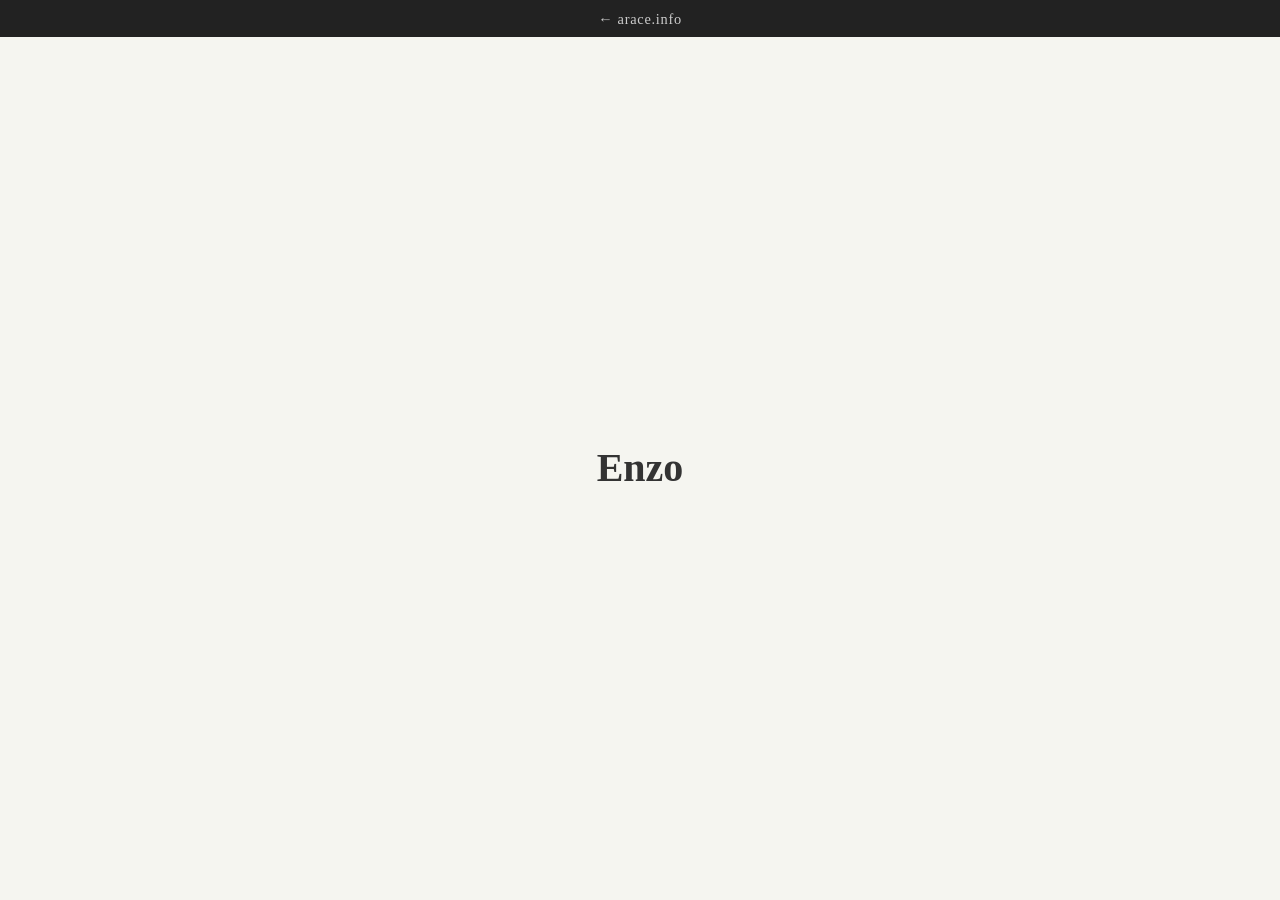
==== index.html @ bf6a6aeb "Add arace.info back-banner to index page" ====
<!DOCTYPE html>
<html lang="en">
  <head>
    <meta charset="UTF-8" />
    <meta name="viewport" content="width=device-width, initial-scale=1.0" />
    <title>Enzo</title>
    <style>
      * { margin: 0; padding: 0; box-sizing: border-box; }
      body { font-family: Georgia, serif; background: #f5f5f0; color: #222; }
      .banner { background: #222; text-align: center; padding: 0.6rem 1rem; }
      .banner a { color: #ccc; font-size: 0.9rem; text-decoration: none; letter-spacing: 0.05em; }
      .banner a:hover { color: #fff; }
      main { display: flex; align-items: center; justify-content: center; min-height: calc(100vh - 2.5rem); }
      h1 { font-size: 2.5rem; color: #333; }
    </style>
  </head>
  <body>
    <div class="banner"><a href="https://arace.info">← arace.info</a></div>
    <main><h1>Enzo</h1></main>
  </body>
</html>
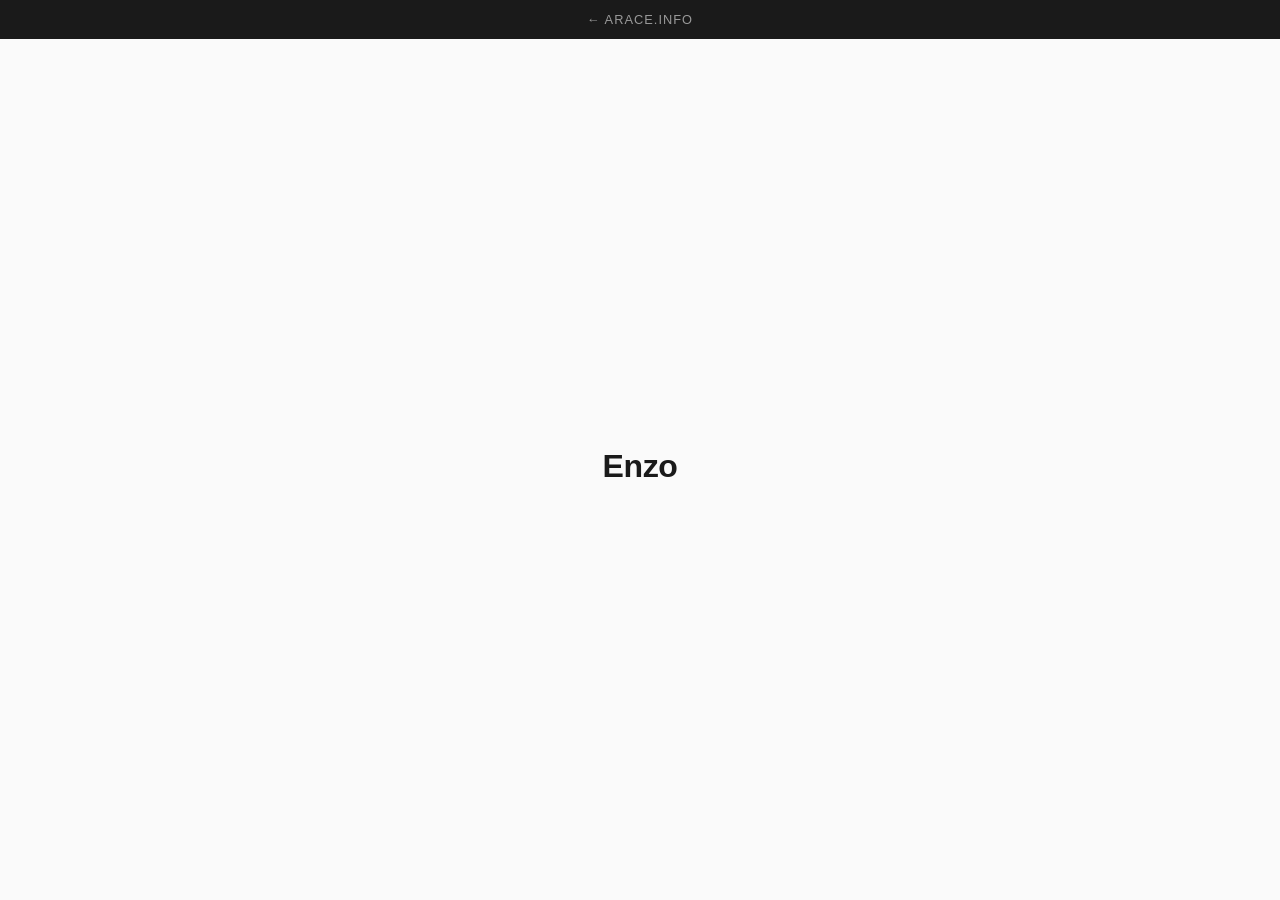
==== commit c17e76cf: "Modernize design to match site family" ====
--- a/index.html
+++ b/index.html
@@ -4,14 +4,44 @@
     <meta charset="UTF-8" />
     <meta name="viewport" content="width=device-width, initial-scale=1.0" />
     <title>Enzo</title>
+    <script async src="https://www.googletagmanager.com/gtag/js?id=G-S3GWP5C7QL"></script>
+    <script>
+      window.dataLayer = window.dataLayer || [];
+      function gtag(){dataLayer.push(arguments);}
+      gtag('js', new Date());
+      gtag('config', 'G-S3GWP5C7QL');
+    </script>
     <style>
-      * { margin: 0; padding: 0; box-sizing: border-box; }
-      body { font-family: Georgia, serif; background: #f5f5f0; color: #222; }
-      .banner { background: #222; text-align: center; padding: 0.6rem 1rem; }
-      .banner a { color: #ccc; font-size: 0.9rem; text-decoration: none; letter-spacing: 0.05em; }
+      *, *::before, *::after { box-sizing: border-box; margin: 0; padding: 0; }
+      body {
+        font-family: -apple-system, BlinkMacSystemFont, "Segoe UI", Helvetica, Arial, sans-serif;
+        background: #fafafa;
+        color: #1a1a1a;
+      }
+      .banner {
+        background: #1a1a1a;
+        padding: 0.65rem 1.5rem;
+        text-align: center;
+      }
+      .banner a {
+        color: #999;
+        font-size: 0.8rem;
+        text-decoration: none;
+        letter-spacing: 0.08em;
+        text-transform: uppercase;
+      }
       .banner a:hover { color: #fff; }
-      main { display: flex; align-items: center; justify-content: center; min-height: calc(100vh - 2.5rem); }
-      h1 { font-size: 2.5rem; color: #333; }
+      main {
+        display: flex;
+        align-items: center;
+        justify-content: center;
+        min-height: calc(100vh - 2.75rem);
+      }
+      h1 {
+        font-size: 2rem;
+        font-weight: 600;
+        letter-spacing: -0.01em;
+      }
     </style>
   </head>
   <body>
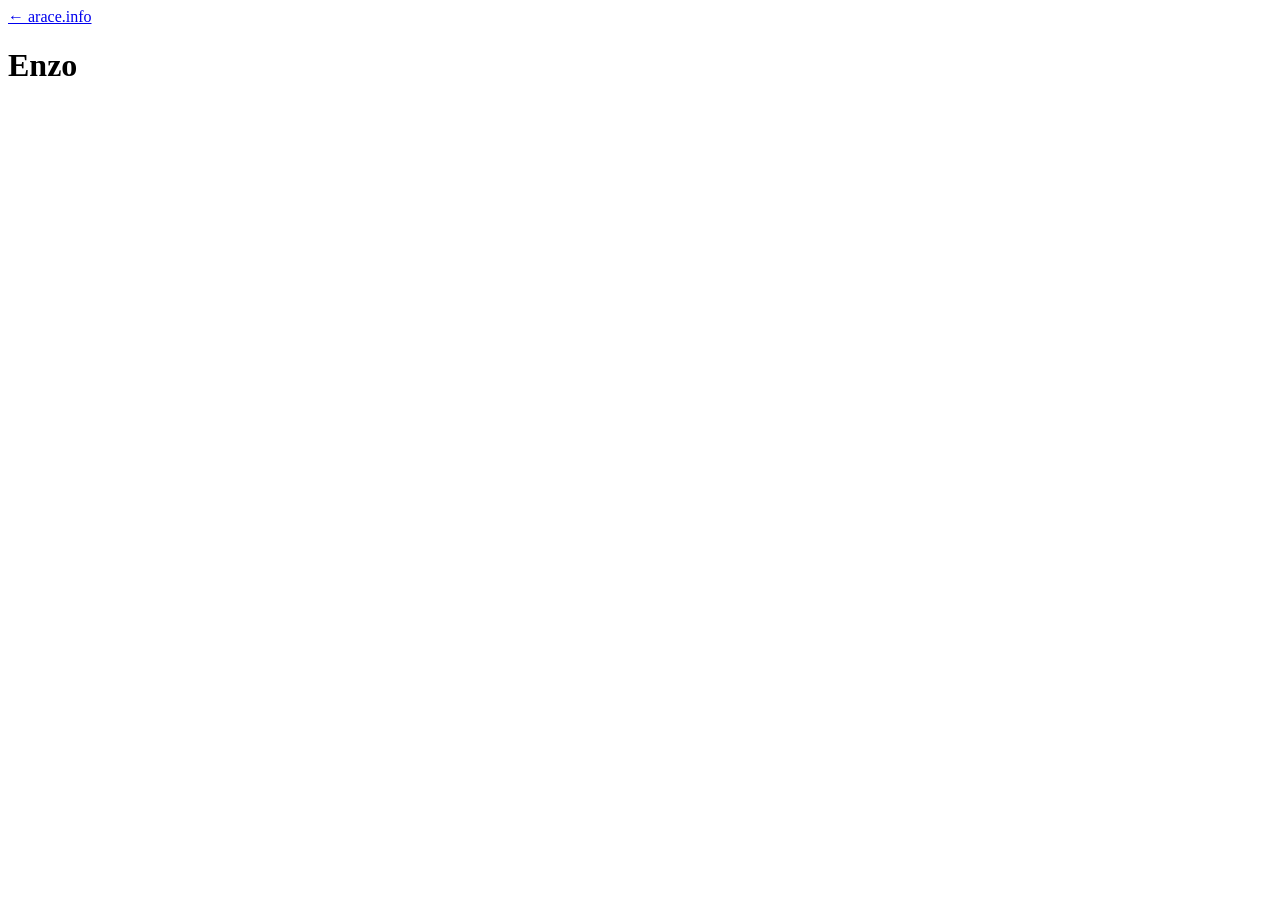
==== commit d42a2e2a: "Reference centralized stylesheet on arace.info" ====
--- a/index.html
+++ b/index.html
@@ -11,38 +11,7 @@
       gtag('js', new Date());
       gtag('config', 'G-S3GWP5C7QL');
     </script>
-    <style>
-      *, *::before, *::after { box-sizing: border-box; margin: 0; padding: 0; }
-      body {
-        font-family: -apple-system, BlinkMacSystemFont, "Segoe UI", Helvetica, Arial, sans-serif;
-        background: #fafafa;
-        color: #1a1a1a;
-      }
-      .banner {
-        background: #1a1a1a;
-        padding: 0.65rem 1.5rem;
-        text-align: center;
-      }
-      .banner a {
-        color: #999;
-        font-size: 0.8rem;
-        text-decoration: none;
-        letter-spacing: 0.08em;
-        text-transform: uppercase;
-      }
-      .banner a:hover { color: #fff; }
-      main {
-        display: flex;
-        align-items: center;
-        justify-content: center;
-        min-height: calc(100vh - 2.75rem);
-      }
-      h1 {
-        font-size: 2rem;
-        font-weight: 600;
-        letter-spacing: -0.01em;
-      }
-    </style>
+    <link rel="stylesheet" href="https://arace.info/style.css">
   </head>
   <body>
     <div class="banner"><a href="https://arace.info">← arace.info</a></div>
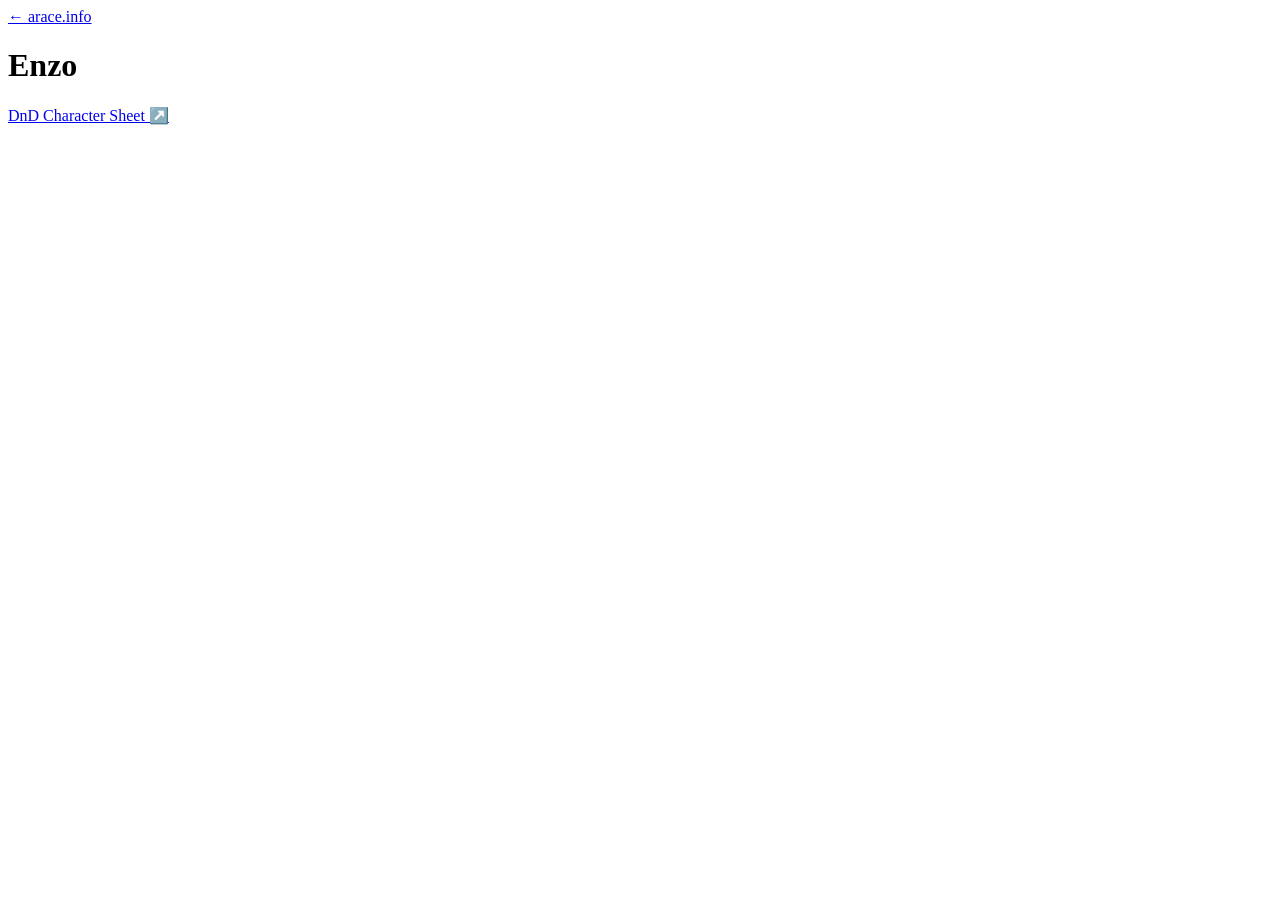
==== commit 4e13e03a: "dnd sheet" ====
--- a/index.html
+++ b/index.html
@@ -3,7 +3,7 @@
   <head>
     <meta charset="UTF-8" />
     <meta name="viewport" content="width=device-width, initial-scale=1.0" />
-    <title>Enzo</title>
+    <title>Enzo Arace</title>
     <script async src="https://www.googletagmanager.com/gtag/js?id=G-S3GWP5C7QL"></script>
     <script>
       window.dataLayer = window.dataLayer || [];
@@ -12,9 +12,11 @@
       gtag('config', 'G-S3GWP5C7QL');
     </script>
     <link rel="stylesheet" href="https://arace.info/style.css">
+    <link rel="icon" href="/favicon.ico">
   </head>
   <body>
     <div class="banner"><a href="https://arace.info">← arace.info</a></div>
-    <main><h1>Enzo</h1></main>
+    <main class="centered"><h1>Enzo</h1>
+    <p><a href="/dnd" target="_blank">DnD Character Sheet ↗️</a></p></main>
   </body>
 </html>
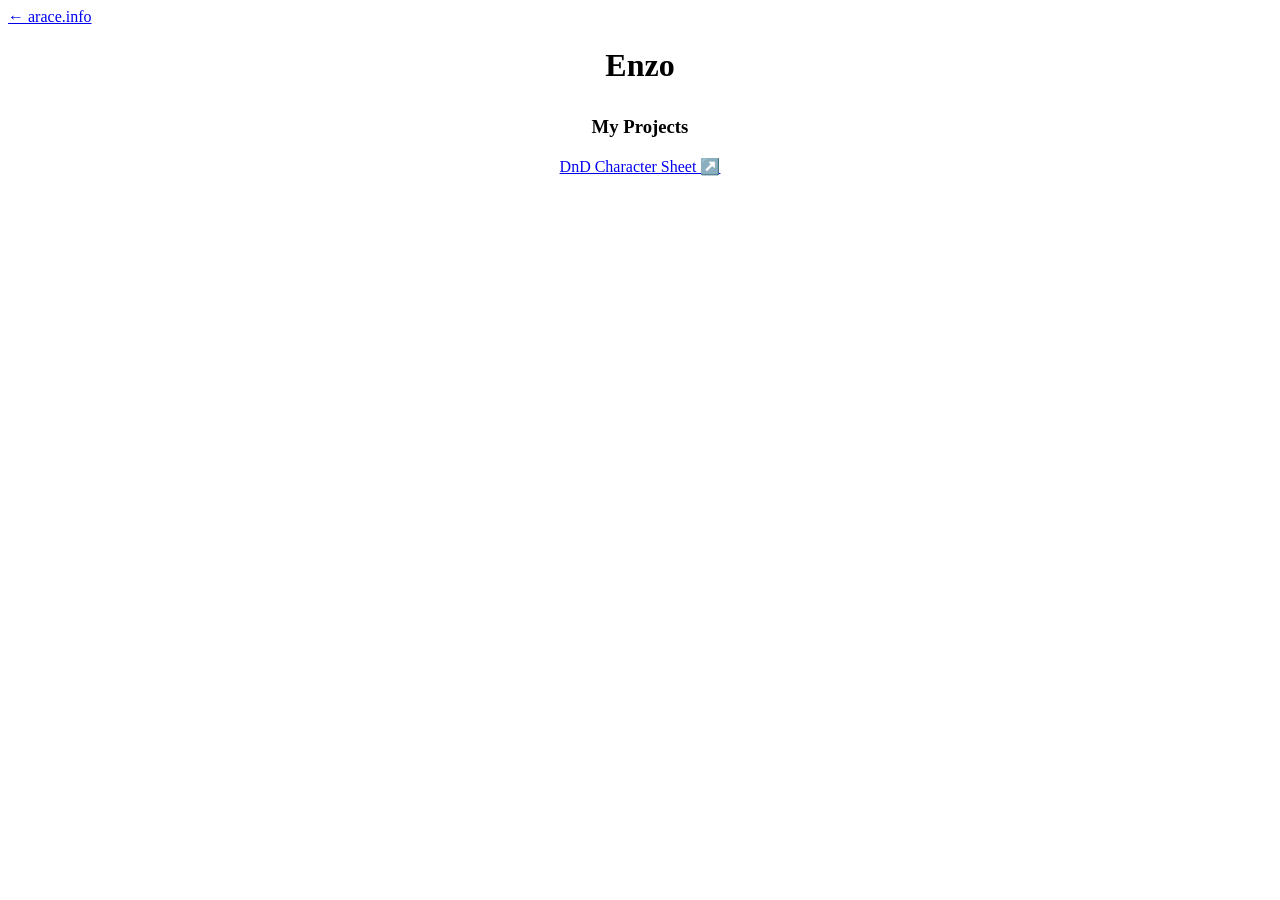
==== commit 1311790e: "Style project list on Enzo's page" ====
--- a/index.html
+++ b/index.html
@@ -1,22 +1,36 @@
-<!DOCTYPE html>
+<!doctype html>
 <html lang="en">
   <head>
     <meta charset="UTF-8" />
     <meta name="viewport" content="width=device-width, initial-scale=1.0" />
     <title>Enzo Arace</title>
-    <script async src="https://www.googletagmanager.com/gtag/js?id=G-S3GWP5C7QL"></script>
+    <script
+      async
+      src="https://www.googletagmanager.com/gtag/js?id=G-S3GWP5C7QL"
+    ></script>
     <script>
       window.dataLayer = window.dataLayer || [];
-      function gtag(){dataLayer.push(arguments);}
-      gtag('js', new Date());
-      gtag('config', 'G-S3GWP5C7QL');
+      function gtag() {
+        dataLayer.push(arguments);
+      }
+      gtag("js", new Date());
+      gtag("config", "G-S3GWP5C7QL");
     </script>
-    <link rel="stylesheet" href="https://arace.info/style.css">
-    <link rel="icon" href="/favicon.ico">
+    <link rel="stylesheet" href="https://arace.info/style.css" />
+    <link rel="icon" href="/favicon.ico" />
   </head>
   <body>
     <div class="banner"><a href="https://arace.info">← arace.info</a></div>
-    <main class="centered"><h1>Enzo</h1>
-    <p><a href="/dnd" target="_blank">DnD Character Sheet ↗️</a></p></main>
+    <main class="centered">
+      <div style="text-align: center;">
+        <h1>Enzo</h1>
+        <h3 style="margin-top: 2rem;">My Projects</h3>
+        <ul style="list-style: none; padding-left: 0; margin-top: 0.75rem;">
+          <li style="margin-bottom: 0.6rem;">
+            <a href="/dnd" target="_blank">DnD Character Sheet ↗️</a>
+          </li>
+        </ul>
+      </div>
+    </main>
   </body>
 </html>
